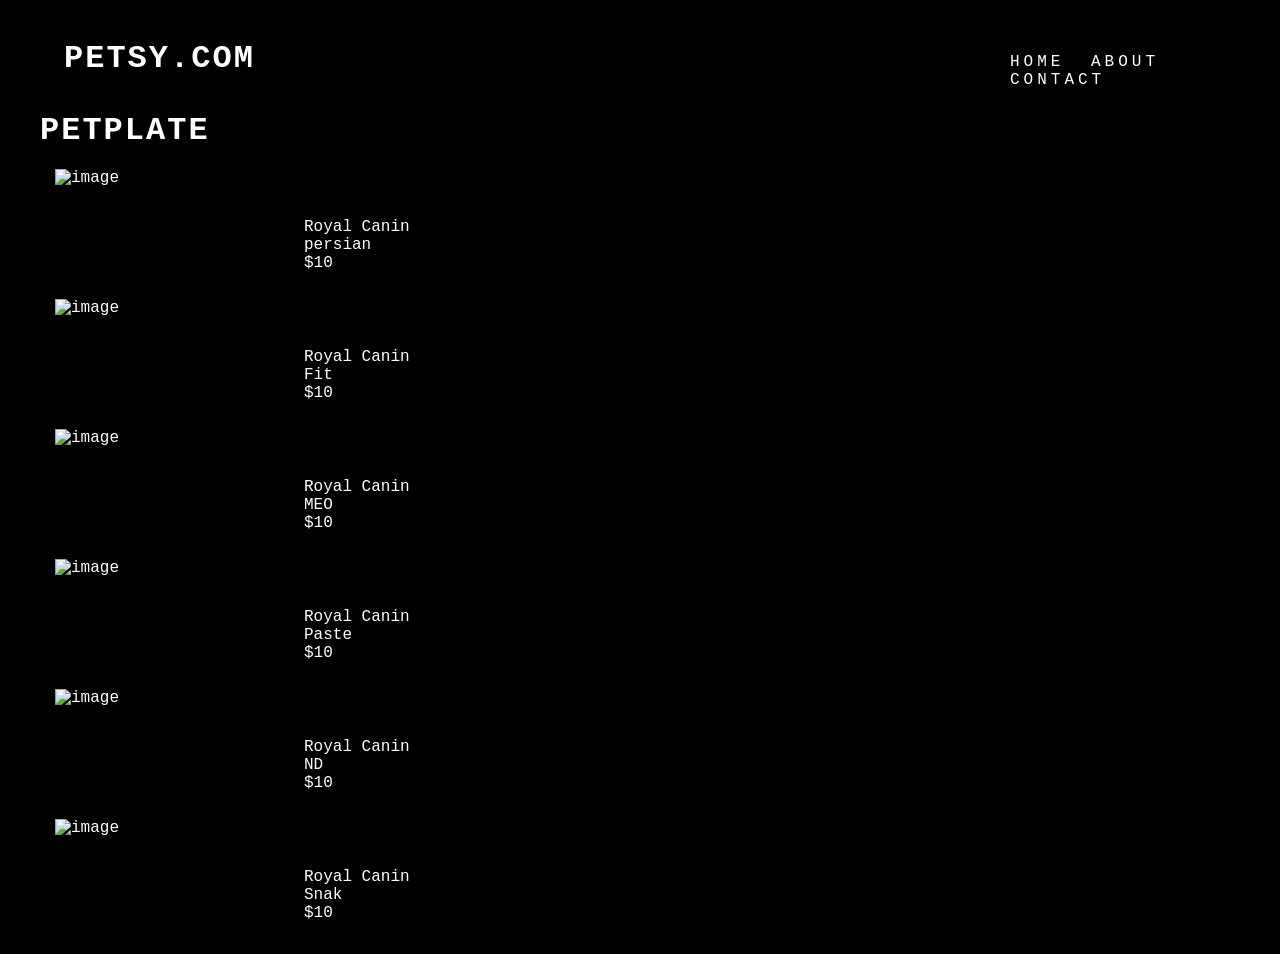
==== petfoodpage.html @ b8268bbc "initial commit" ====
<!DOCTYPE html>
<html lang="en">

<head>
    <meta charset="UTF-8">
    <meta http-equiv="X-UA-Compatible" content="IE=edge">
    <meta name="viewport" content="width=device-width, initial-scale=1.0">
    <title>Home Page</title>
    <link rel="stylesheet" href="style.css">
    <style>
        .column {
            float: left;
            width: 20%;
            padding: 5px;
        }
        
        .row::after {
            content: "";
            clear: both; 
            display: table;
        }
    </style>
</head>

<body>
    <main>
        <section>
            <header>
                <div class="menu">
                    <div class="navbar">
                        <div class="title">PETSY.COM</div>
                        <div class="nav">
                            <ul>
                                <li>HOME</li>
                                <li>ABOUT</li>
                                <li>CONTACT</li>
                            </ul>
                        </div>
                    </div>
                </div>
            </header>
            <div class="title">PETPLATE</div>
            <div class="row">
                <div class="column">
                    <img src="C:\Users\Rohith prakash\Desktop\PROJ\petfood\1.jfif" alt="image" width="200" height="200">
                </div>
                <div class="column">
                    <br><br><br>Royal Canin<br>persian<br>$10<br>
                </div>
            </div>

            <div class="row">
                <div class="column">
                    <img src="C:\Users\Rohith prakash\Desktop\PROJ\petfood\2.jfif" alt="image" width="200" height="200">
                </div>
                <div class="column">
                    <br><br><br>Royal Canin<br>Fit<br>$10<br>
                </div>
            </div>
            <div class="row">
                <div class="column">
                    <img src="C:\Users\Rohith prakash\Desktop\PROJ\petfood\3.jfif" alt="image" width="200" height="200">
                </div>
                <div class="column">
                    <br><br><br>Royal Canin<br>MEO<br>$10<br>
                </div>
            </div>
            <div class="row">
                <div class="column">
                    <img src="C:\Users\Rohith prakash\Desktop\PROJ\petfood\4.jfif" alt="image" width="200" height="200">
                </div>
                <div class="column">
                    <br><br><br>Royal Canin<br>Paste<br>$10<br>
                </div>
            </div>
            <div class="row">
                <div class="column">
                    <img src="C:\Users\Rohith prakash\Desktop\PROJ\petfood\5.jfif" alt="image" width="200" height="200">
                </div>
                <div class="column">
                    <br><br><br>Royal Canin<br>ND<br>$10<br>
                </div>
            </div>
            <div class="row">
                <div class="column">
                    <img src="C:\Users\Rohith prakash\Desktop\PROJ\petfood\6.jfif" alt="image" width="200" height="200">
                </div>
                <div class="column">
                    <br><br><br>Royal Canin<br>Snak<br>$10<br>
                </div>
            </div>
        </section>
    </main>
</body>

</html>
---- style.css ----
* {
    padding: 3px;
    margin: 2px;
    padding-left: 6px;
    background-color: rgb(0, 0, 0);
    font-family: 'Courier New', monospace;
    color: rgb(255, 255, 255);
}

.title {
    letter-spacing: 2px;
    font-size: 2rem;
    font-weight: bold;
}

.img {
    padding-bottom: 3rem;
    box-shadow: 3px 3px 8px grey;
}

ul {
    list-style-type: none;
    margin: 0;
    padding: 0;
}

li {
    display: inline;
}

.nav {
    padding-left: 59rem;
    padding-top: none;
    margin-top: -2rem;
    letter-spacing: 4px;
}

.gallery {
    margin: 5px;
    border: 1px solid #ccc;
    float: left;
    width: 180px;
}

.gallery:hover {
    border: 1px solid #777;
}

.gallery img {
    width: 100%;
    height: auto;
}

w.desc {
    padding: 15px;
    text-align: center;
}

.description {
    text-align: center;
    padding-bottom: 2rem;
    font-size: larger;
}

.products {
    padding-top: 3rem;
    font-size: 2rem;
}

.desc {
    text-align: center;
}

.footer {
    box-shadow: 0 1px 1px 0 rgba(0, 0, 0, 0.12);
    box-sizing: border-box;
    width: 100%;
    text-align: left;
    font: normal 16px sans-serif;
    padding: 45px 50px;
}

.pro {
    padding: 2rem;
}
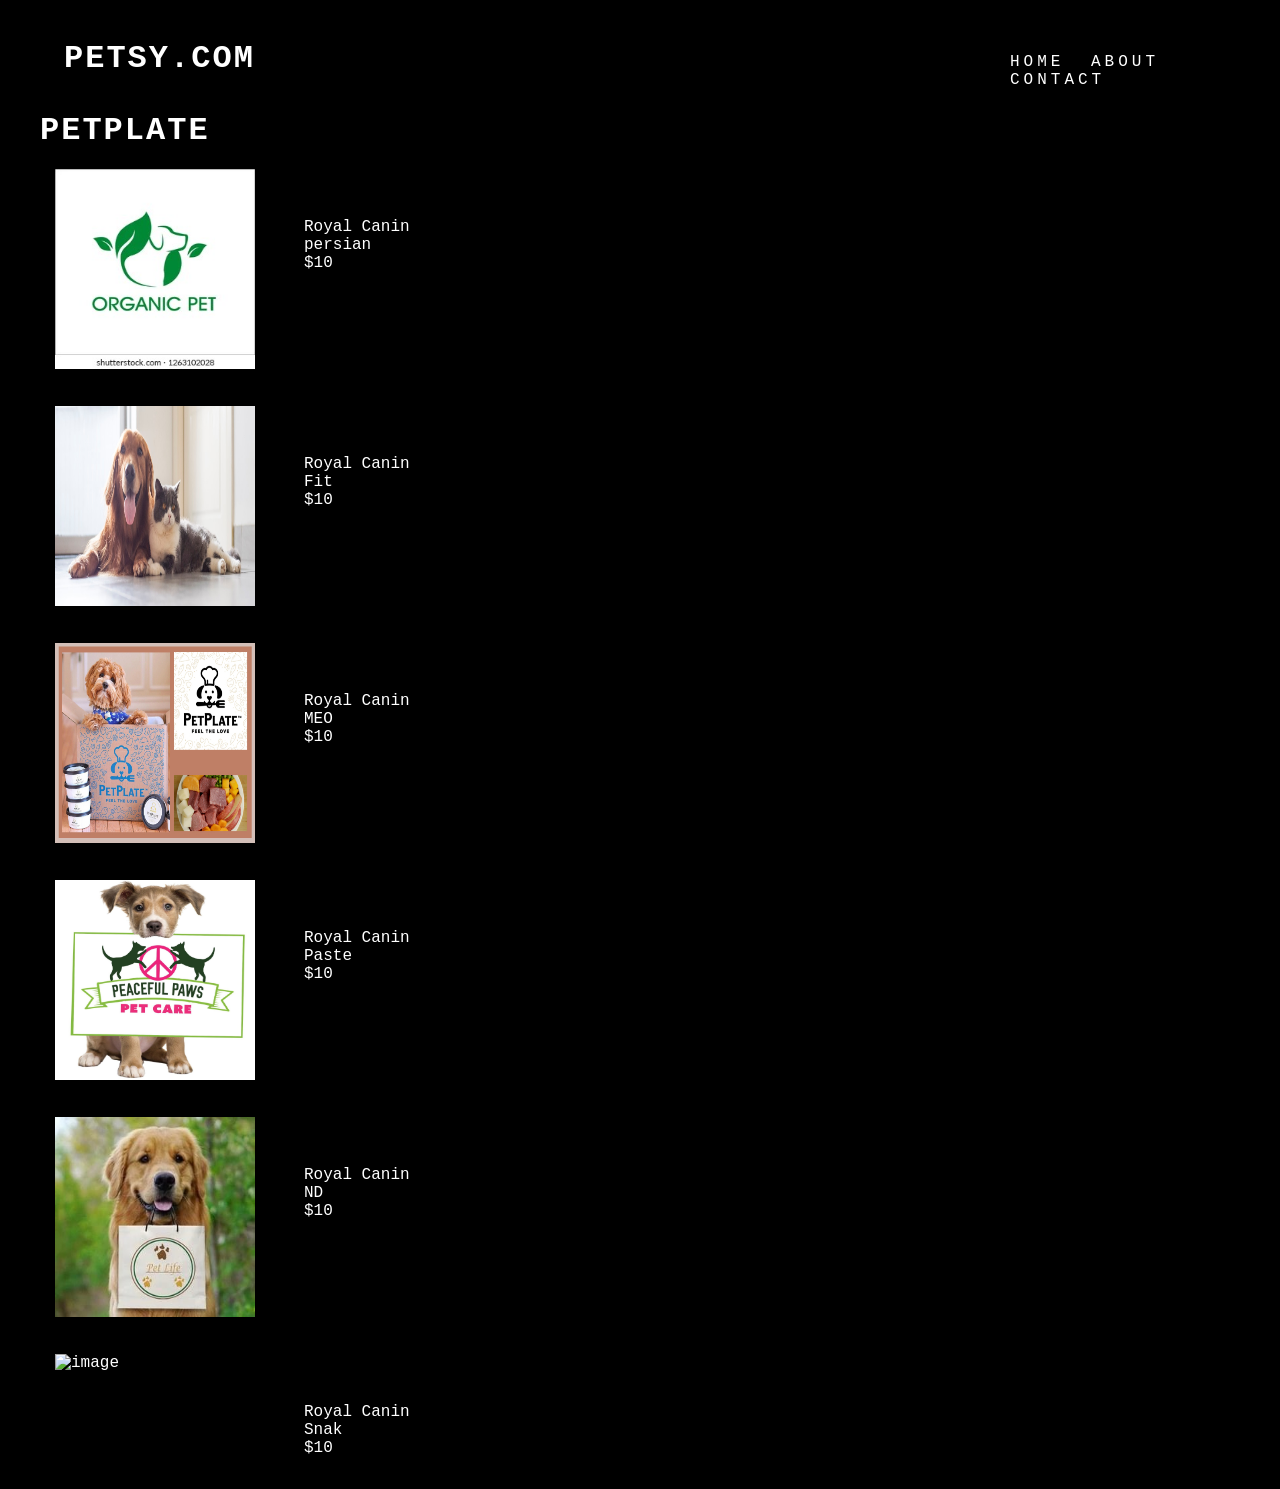
==== commit a86eb6d8: "image url changed" ====
--- a/petfoodpage.html
+++ b/petfoodpage.html
@@ -42,7 +42,7 @@
             <div class="title">PETPLATE</div>
             <div class="row">
                 <div class="column">
-                    <img src="C:\Users\Rohith prakash\Desktop\PROJ\petfood\1.jfif" alt="image" width="200" height="200">
+                    <img src="/1.jfif" alt="image" width="200" height="200">
                 </div>
                 <div class="column">
                     <br><br><br>Royal Canin<br>persian<br>$10<br>
@@ -51,7 +51,7 @@
 
             <div class="row">
                 <div class="column">
-                    <img src="C:\Users\Rohith prakash\Desktop\PROJ\petfood\2.jfif" alt="image" width="200" height="200">
+                    <img src="/2.jfif" alt="image" width="200" height="200">
                 </div>
                 <div class="column">
                     <br><br><br>Royal Canin<br>Fit<br>$10<br>
@@ -59,7 +59,7 @@
             </div>
             <div class="row">
                 <div class="column">
-                    <img src="C:\Users\Rohith prakash\Desktop\PROJ\petfood\3.jfif" alt="image" width="200" height="200">
+                    <img src="/3.jfif" alt="image" width="200" height="200">
                 </div>
                 <div class="column">
                     <br><br><br>Royal Canin<br>MEO<br>$10<br>
@@ -67,7 +67,7 @@
             </div>
             <div class="row">
                 <div class="column">
-                    <img src="C:\Users\Rohith prakash\Desktop\PROJ\petfood\4.jfif" alt="image" width="200" height="200">
+                    <img src="/4.jfif" alt="image" width="200" height="200">
                 </div>
                 <div class="column">
                     <br><br><br>Royal Canin<br>Paste<br>$10<br>
@@ -75,7 +75,7 @@
             </div>
             <div class="row">
                 <div class="column">
-                    <img src="C:\Users\Rohith prakash\Desktop\PROJ\petfood\5.jfif" alt="image" width="200" height="200">
+                    <img src="/5.jfif" alt="image" width="200" height="200">
                 </div>
                 <div class="column">
                     <br><br><br>Royal Canin<br>ND<br>$10<br>
@@ -83,7 +83,7 @@
             </div>
             <div class="row">
                 <div class="column">
-                    <img src="C:\Users\Rohith prakash\Desktop\PROJ\petfood\6.jfif" alt="image" width="200" height="200">
+                    <img src="/6.jfif" alt="image" width="200" height="200">
                 </div>
                 <div class="column">
                     <br><br><br>Royal Canin<br>Snak<br>$10<br>
